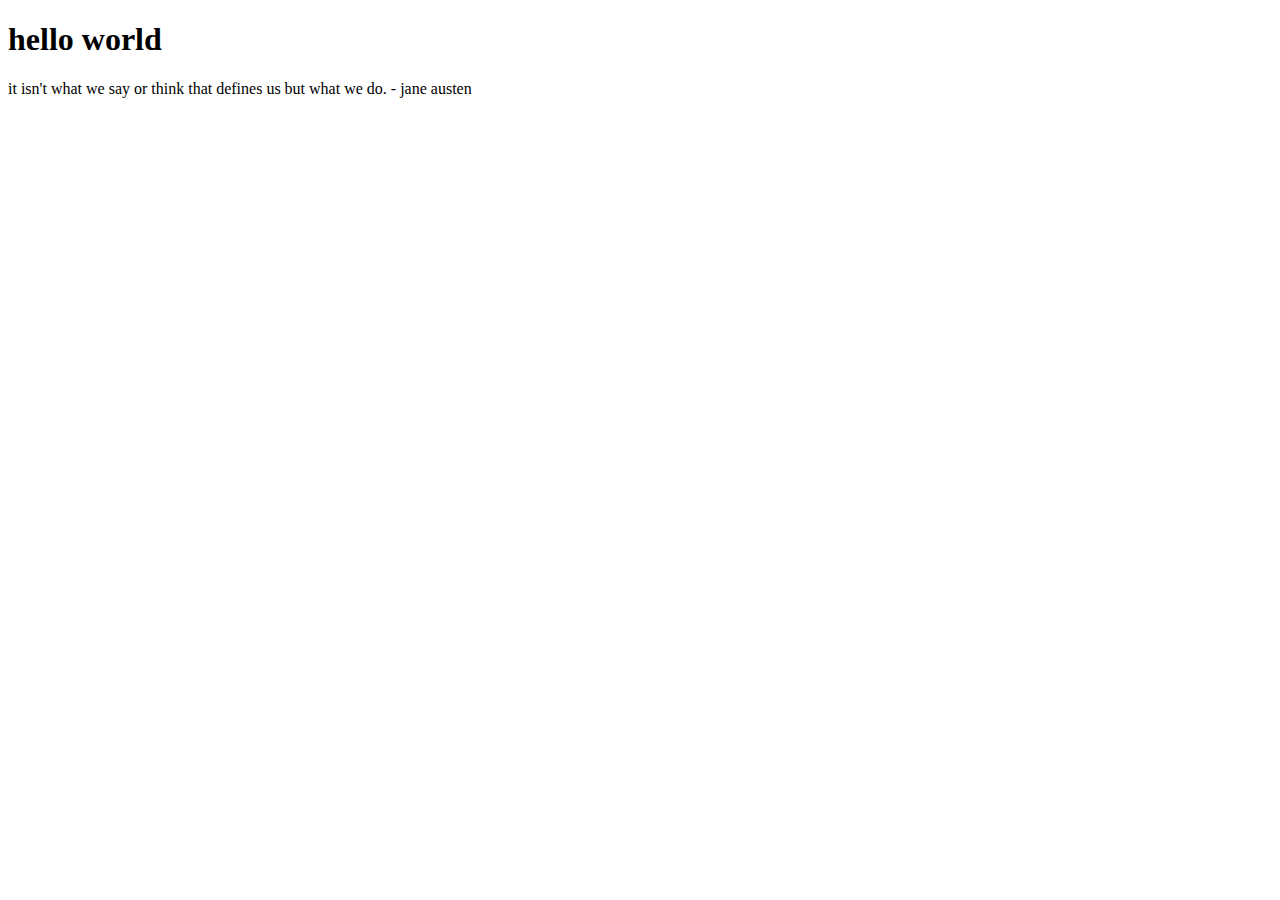
==== index.html @ a3977935 "Add files via upload" ====
<!DOCTYPE html>
<html>
<head>
<title>HOME - Breanna Boer</title>
</head>
<body>
    <h1>hello world</h1>
<p>it isn't what we say or think that defines us but what we do. - jane austen </p>
</body>
</html>
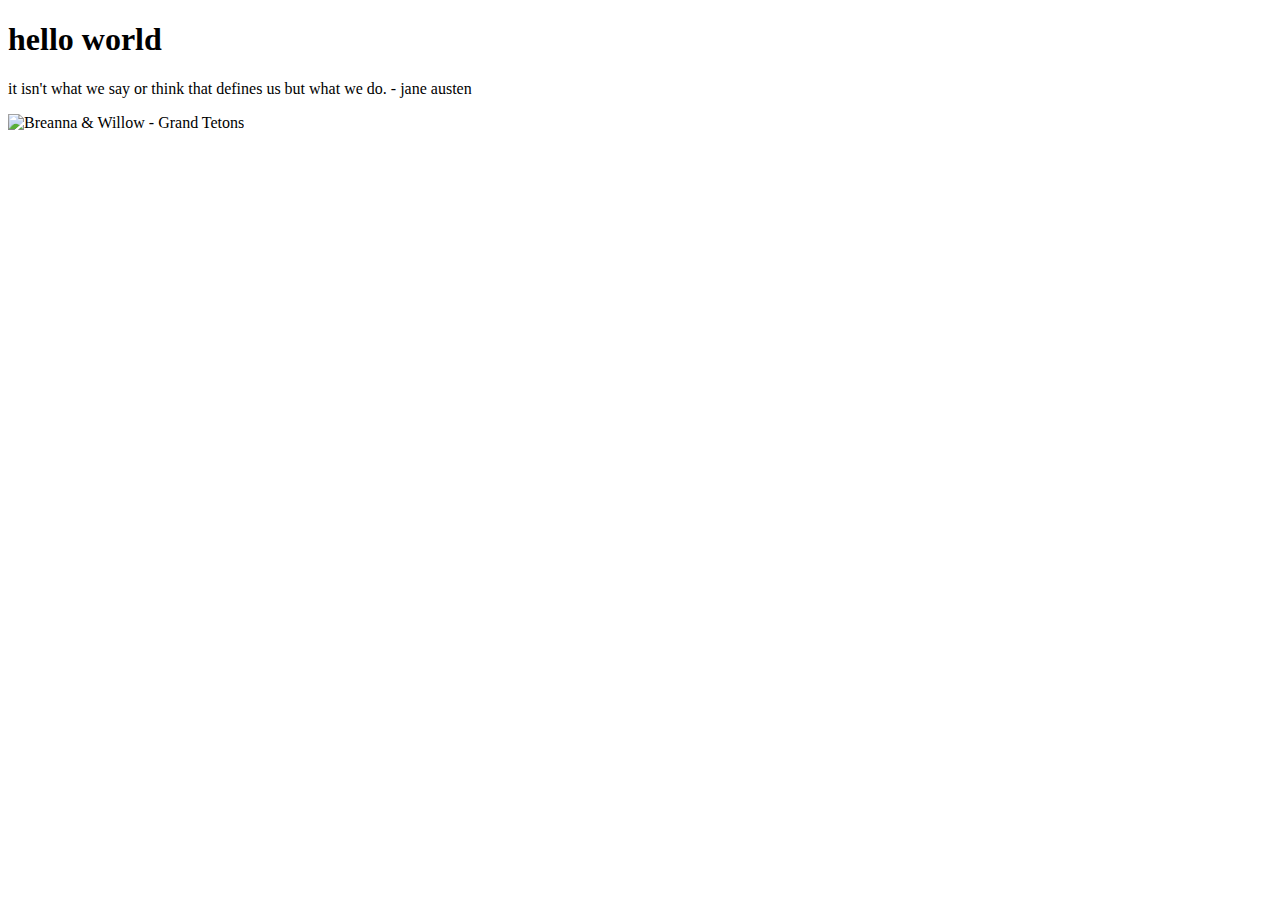
==== commit 17058571: "Add files via upload" ====
--- a/index.html
+++ b/index.html
@@ -1,10 +1,11 @@
 <!DOCTYPE html>
-<html>
+<html lang="en">
 <head>
 <title>HOME - Breanna Boer</title>
 </head>
 <body>
     <h1>hello world</h1>
 <p>it isn't what we say or think that defines us but what we do. - jane austen </p>
+<img src="DSC025991" alt="Breanna & Willow - Grand Tetons" style="width:640px;height:640px;">
 </body>
 </html>